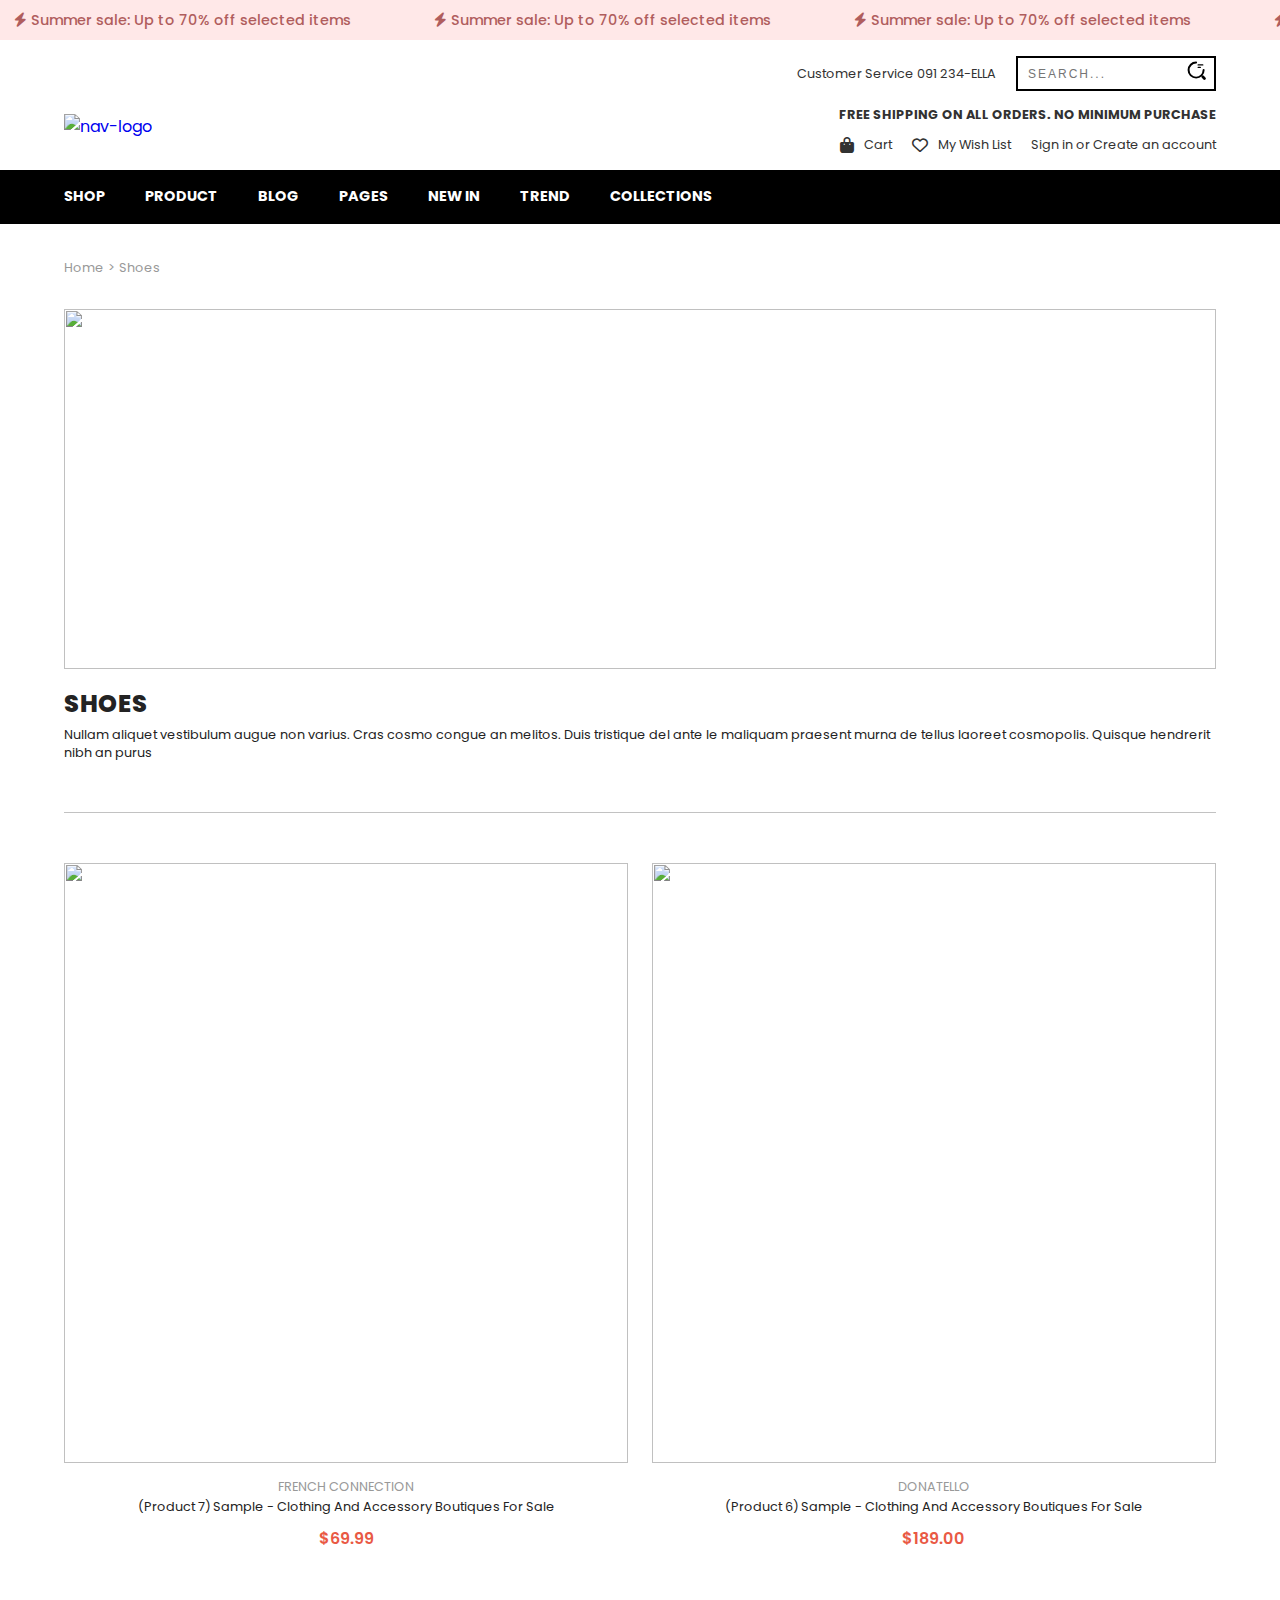
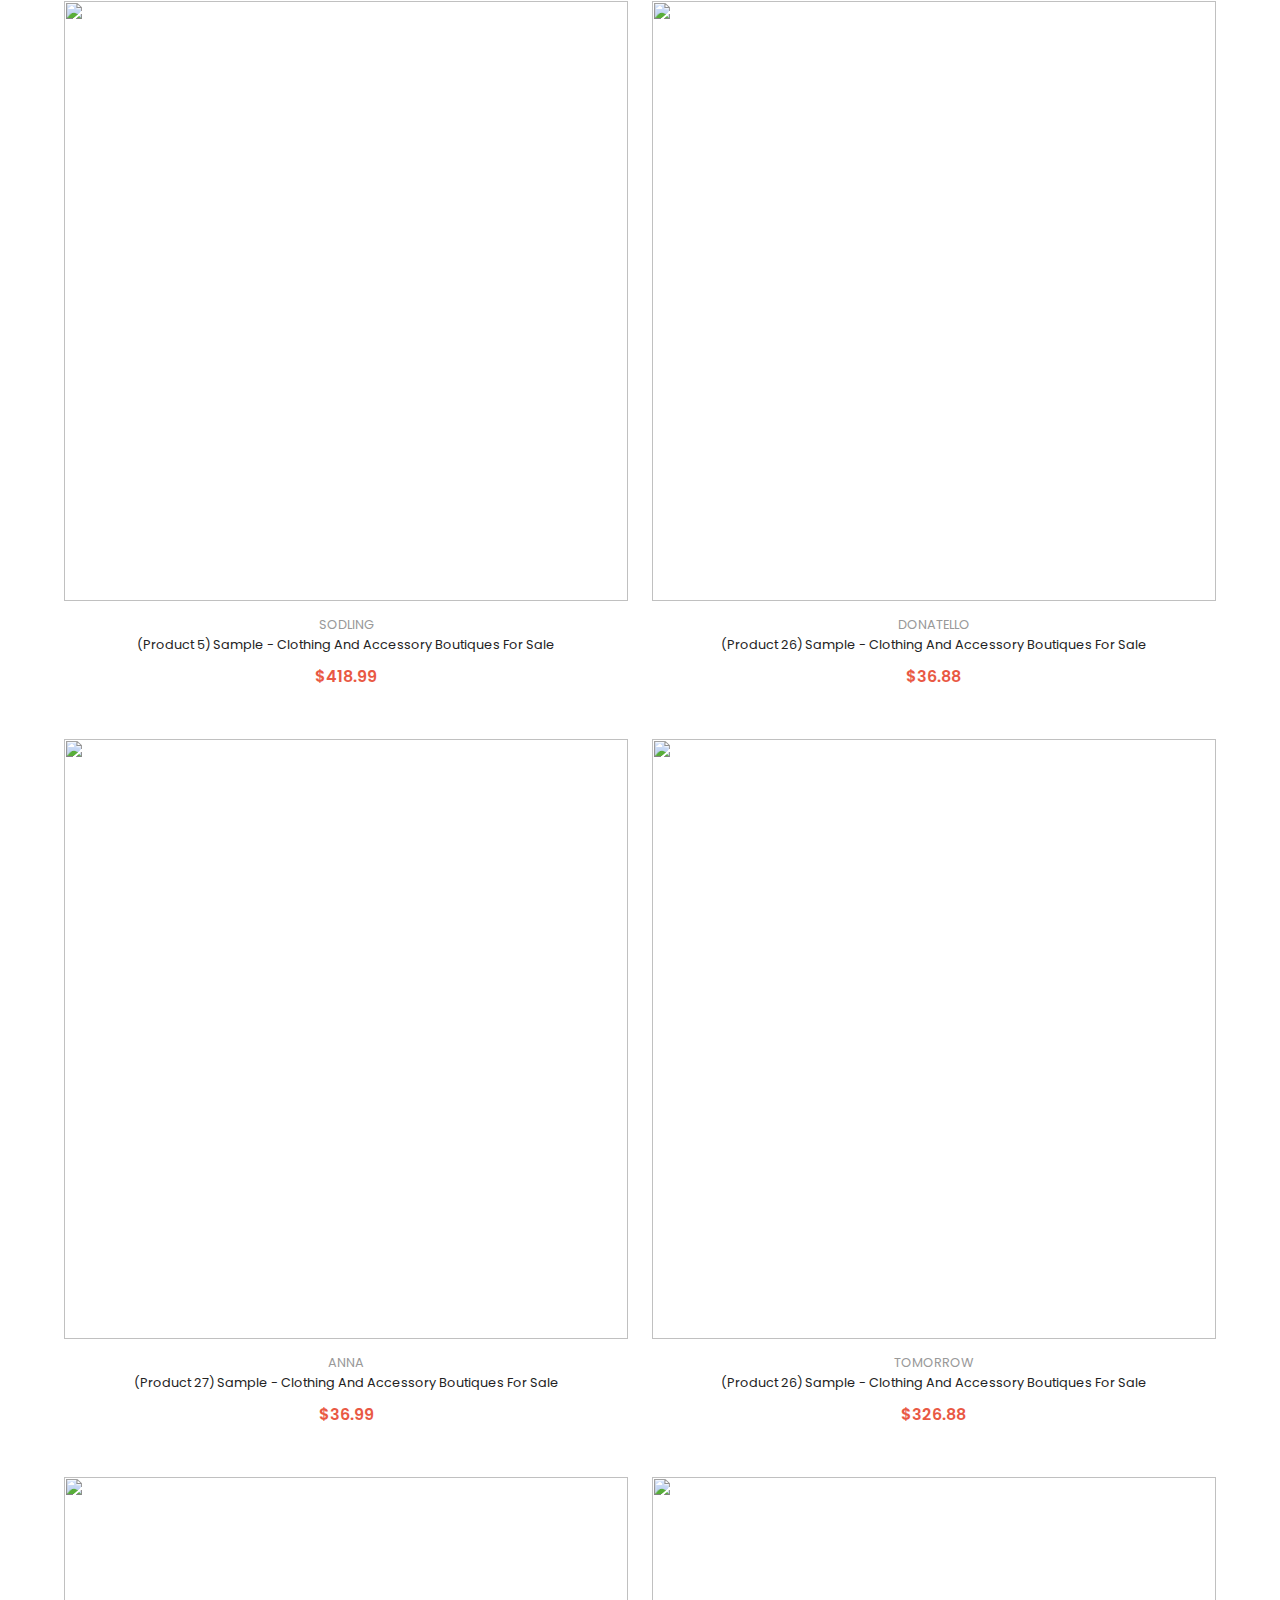
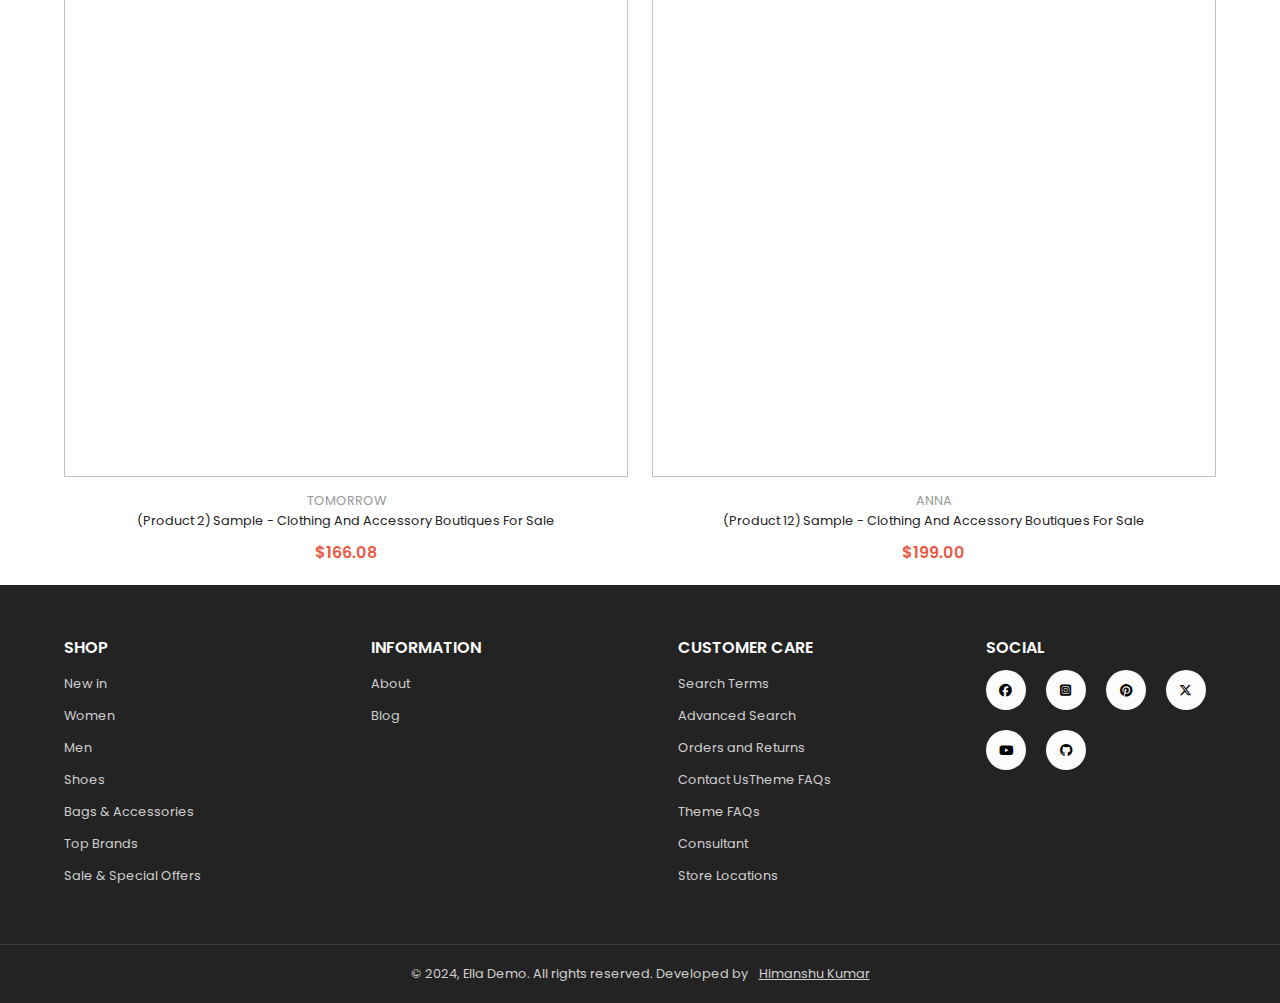
==== shoes.html @ ddeb11de "add m page" ====
<!DOCTYPE html>
<html lang="en">

<head>
    <meta charset="UTF-8">
    <meta name="viewport" content="width=device-width, initial-scale=1.0">
    <title>Ella - Collection</title>
    <link rel="shortcut icon" href="./Assets/favicon_32x32.png" type="image/png" />
    <!-- style -->
    <link rel="stylesheet" href="style.css" />
    <!-- responsive -->
    <link rel="stylesheet" href="query.css" />
    <!-- icons -->
    <link rel="stylesheet" href="https://cdnjs.cloudflare.com/ajax/libs/font-awesome/6.7.2/css/all.min.css"
        integrity="sha512-Evv84Mr4kqVGRNSgIGL/F/aIDqQb7xQ2vcrdIwxfjThSH8CSR7PBEakCr51Ck+w+/U6swU2Im1vVX0SVk9ABhg=="
        crossorigin="anonymous" referrerpolicy="no-referrer" />
</head>

<body>
    <!-- text scroll -->
    <div class="slider-wrapper">
        <div class="slider" id="slider">
            <div class="slide">
                <span>
                    <i class="scroll-icon fa-solid fa-bolt"></i>
                    Summer sale: Up to 70% off selected items
                </span>
            </div>
            <div class="slide">
                <span>
                    <i class="scroll-icon fa-solid fa-bolt"></i>
                    Summer sale: Up to 70% off selected items
                </span>
            </div>
            <div class="slide">
                <span>
                    <i class="scroll-icon fa-solid fa-bolt"></i>
                    Summer sale: Up to 70% off selected items
                </span>
            </div>
            <div class="slide">
                <span>
                    <i class="scroll-icon fa-solid fa-bolt"></i>
                    Summer sale: Up to 70% off selected items
                </span>
            </div>
            <div class="slide">
                <span>
                    <i class="scroll-icon fa-solid fa-bolt"></i>
                    Summer sale: Up to 70% off selected items
                </span>
            </div>
            <div class="slide">
                <span>
                    <i class="fa-solid fa-bolt"></i>
                    Summer sale: Up to 70% off selected items
                </span>
            </div>
        </div>
    </div>

    <!-- header -->
    <header>
        <!-- navbar -->
        <div class="nav-wrapper">
            <nav class="nav">
                <div class="logo">
                    <a href="./index.html">
                        <img class="logo-img"
                            src="https://new-ella-demo.myshopify.com/cdn/shop/files/ella-logo-black-compressor.png?v=1629858814&width=300"
                            alt="nav-logo" />
                    </a>
                </div>

                <div class="nav-contents">
                    <div class="nav-header">
                        <span class="customer">Customer Service 091 234-ELLA</span>

                        <div class="search">
                            <div class="input-container">
                                <input type="text" name="text" class="input" placeholder="search..." />
                                <span class="icon">
                                    <svg width="19px" height="19px" viewBox="0 0 24 24" fill="none"
                                        xmlns="http://www.w3.org/2000/svg">
                                        <g id="SVGRepo_bgCarrier" stroke-width="0"></g>
                                        <g id="SVGRepo_tracerCarrier" stroke-linecap="round" stroke-linejoin="round">
                                        </g>
                                        <g id="SVGRepo_iconCarrier">
                                            <path opacity="1" d="M14 5H20" stroke="#000" stroke-width="1.5"
                                                stroke-linecap="round" stroke-linejoin="round"></path>
                                            <path opacity="1" d="M14 8H17" stroke="#000" stroke-width="1.5"
                                                stroke-linecap="round" stroke-linejoin="round"></path>
                                            <path
                                                d="M21 11.5C21 16.75 16.75 21 11.5 21C6.25 21 2 16.75 2 11.5C2 6.25 6.25 2 11.5 2"
                                                stroke="#000" stroke-width="2.5" stroke-linecap="round"
                                                stroke-linejoin="round"></path>
                                            <path opacity="1" d="M22 22L20 20" stroke="#000" stroke-width="3.5"
                                                stroke-linecap="round" stroke-linejoin="round"></path>
                                        </g>
                                    </svg>
                                </span>
                            </div>
                        </div>
                    </div>

                    <div class="free-ship">
                        <span class="ship-t">Free shipping on All Orders. No Minimum Purchase</span>
                    </div>

                    <div class="nav-link-btns">
                        <div class="shop">
                            <a class="shop-btn nav-i-btn" href="#">
                                <i class="fa-solid fa-bag-shopping nav-icons"></i>
                                Cart
                            </a>
                        </div>
                        <div class="shop-details">
                            <div class="shop-head">
                                <span>Cart</span>

                                <div class="shop-cancle"></div>
                            </div>
                            <div class="shop-items">No Items</div>
                        </div>

                        <div class="wish">
                            <a class="wish-btn nav-i-btn" href="#">
                                <i class="fa-regular fa-heart nav-icons"></i>
                                My Wish List
                            </a>
                        </div>
                        <div class="wish-details">
                            <div class="wish-head">
                                <span>Wish List</span>

                                <div class="wish-cancle"></div>
                            </div>
                            <div class="wish-items">No Items</div>
                        </div>

                        <div class="sign-up">
                            <a class="sign-btn" href="#">Sign in or Create an account</a>
                        </div>
                    </div>
                </div>
            </nav>
        </div>

        <!-- nav footer -->
        <div class="nav-footer-wrapper">
            <div class="res-nav">
                <div class="hamburger-search">
                    <div class="hamburger">
                        <div class="line-h"></div>
                        <div class="line-h"></div>
                        <div class="line-h"></div>
                    </div>

                    <div class="res-search">
                        <div class="input-container">
                            <input type="text" name="text" class="input" placeholder="search..." />
                            <span class="icon">
                                <svg width="19px" height="19px" viewBox="0 0 24 24" fill="none"
                                    xmlns="http://www.w3.org/2000/svg">
                                    <g id="SVGRepo_bgCarrier" stroke-width="0"></g>
                                    <g id="SVGRepo_tracerCarrier" stroke-linecap="round" stroke-linejoin="round"></g>
                                    <g id="SVGRepo_iconCarrier">
                                        <path opacity="1" d="M14 5H20" stroke="#000" stroke-width="1.5"
                                            stroke-linecap="round" stroke-linejoin="round"></path>
                                        <path opacity="1" d="M14 8H17" stroke="#000" stroke-width="1.5"
                                            stroke-linecap="round" stroke-linejoin="round"></path>
                                        <path
                                            d="M21 11.5C21 16.75 16.75 21 11.5 21C6.25 21 2 16.75 2 11.5C2 6.25 6.25 2 11.5 2"
                                            stroke="#000" stroke-width="2.5" stroke-linecap="round"
                                            stroke-linejoin="round"></path>
                                        <path opacity="1" d="M22 22L20 20" stroke="#000" stroke-width="3.5"
                                            stroke-linecap="round" stroke-linejoin="round"></path>
                                    </g>
                                </svg>
                            </span>
                        </div>
                    </div>
                </div>

                <div class="user-shop">
                    <div class="shop">
                        <a class="shop-btn nav-i-btn res-shop" href="#">
                            <i class="fa-solid fa-bag-shopping nav-icons res-s"></i>
                            Cart
                        </a>

                        <div class="shop-details">
                            <div class="shop-head">
                                <span>Cart</span>

                                <div class="shop-cancle"></div>
                            </div>
                            <div class="shop-items">No Items</div>
                        </div>
                    </div>

                    <div class="wish">
                        <a class="wish-btn nav-i-btn" href="#">
                            <i class="fa-solid fa-heart"></i>
                            Wish
                        </a>

                        <div class="wish-details">
                            <div class="wish-head">
                                <span>Wish List</span>

                                <div class="wish-cancle"></div>
                            </div>
                            <div class="wish-items">No Items</div>
                        </div>
                    </div>
                </div>
            </div>

            <div class="nav-footer">
                <div class="nav-footer-head">
                    <span> Menu </span>

                    <div class="cancle">
                        <div class="c-line"></div>
                    </div>
                </div>
                <a href="./shop.html" class="nav-all-a">
                    Shop
                    <div class="line"></div>
                </a>

                <a href="#">
                    Product
                    <div class="line"></div>
                </a>

                <a href="#">
                    Blog
                    <div class="line"></div>
                </a>

                <a href="#">
                    Pages
                    <div class="line"></div>
                </a>

                <a href="#">
                    New in
                    <div class="line"></div>
                </a>

                <a href="#">
                    Trend
                    <div class="line"></div>
                </a>

                <a href="#">
                    Collections
                    <div class="line"></div>
                </a>

                <div class="sign-up s-des">
                    <a class="sign-btn" href="#">Sign in or Create an account
                        <div class="line"></div>
                    </a>
                </div>

                <span class="customer d-s">Customer Service 091 234-ELLA</span>
            </div>
            <!-- nav footer end -->
        </div>
        <!-- nav end -->
    </header>
    <!-- header end -->

    <!-- account section -->
    <div class="account-wrapper">
        <div class="ac-form">
            <div class="ac-form-header">
                <div class="acc-pages">
                    <span class="acc-login"> Login </span>

                    <span class="acc-create"> Create account </span>
                </div>

                <div class="acc-c"></div>
            </div>

            <div class="create-acc">
                <div class="login-acc name-acc">
                    <div class="login-e">
                        <label class="labl" for="input">First Name</label>
                        <input class="input-e" type="text" placeholder="First Name" />
                    </div>

                    <div class="login-e last-name-acc">
                        <label class="labl" for="input">Last Name</label>
                        <input class="input-e" type="text" placeholder="Last Name" />
                    </div>

                    <div class="login-e">
                        <label class="labl" for="input">Your Email </label>
                        <input class="input-e" type="text" placeholder="Your Email" />
                    </div>

                    <div class="login-e login-p">
                        <label class="labl" for="input">Your Password</label>
                        <input class="input-e" type="text" placeholder="Your Password" />
                    </div>

                    <div class="acc-btn">
                        <button>Create</button>
                    </div>

                    <div class="c-support">
                        <span class="l-c-s">Customer Service 091 234-ELLA</span>
                    </div>
                </div>
            </div>

            <div class="login-acc">
                <div class="login-e">
                    <label class="labl" for="input">Email Address</label>
                    <input class="input-e" type="text" placeholder="Email Address" />
                </div>

                <div class="login-e login-p">
                    <label class="labl" for="input">Password</label>
                    <input class="input-e" type="text" placeholder="Password" />
                </div>

                <div class="acc-btn">
                    <button>Account</button>
                </div>

                <div class="c-support">
                    <span class="l-c-s">Customer Service 091 234-ELLA</span>
                </div>
            </div>
        </div>
    </div>
    <!-- account section end -->

    <div class="s-top">
        <div class="s-top-wrapper">
            <span>Home</span>
            <span>></span>
            <span>Shoes</span>
        </div>
    </div>

    <!-- shopping img -->
    <div class="shopping-i">
        <div class="shopping-i-wrapper">
            <img class="shopping-pic editor-pic" src="https://new-ella-demo.myshopify.com/cdn/shop/collections/category-default-1.jpg?v=1646985103&width=1100" alt="">
        </div>
    </div>

    <div class="about-shoping">
        <div class="shopping-footer">
            <h2>Shoes</h2>
            <p>Nullam aliquet vestibulum augue non varius. Cras cosmo congue an melitos. Duis tristique del ante le
                maliquam praesent murna de tellus laoreet cosmopolis. Quisque hendrerit nibh an purus</p>
        </div>
    </div>


    <!-- all products -->
    <div class="all-shopping-pro">
        <div class="shopping-product-wrapper">
            <div class="s-pro-row">
                <div class="s-pro-card">
                    <div class="s-pro-i-wrapper">
                        <img class="i-s-f" style="z-index: 1;"
                            src="https://new-ella-demo.myshopify.com/cdn/shop/products/image16xxl_fc9c3985-7db2-4101-b11a-49cd512ce9bc.jpg?v=1658136572"
                            alt="">
                        <img style="z-index: -1;"
                            src="https://new-ella-demo.myshopify.com/cdn/shop/products/image18xxl_841882af-a3f0-455b-8d81-e9049437c6b3.jpg?v=1658136587"
                            alt="">
                        <div class="quick-btn">
                            <button>
                                <a href="#">
                                    Quick Add
                                </a>
                            </button>
                        </div>
                    </div>

                    <div class="s-pro-content">
                        <span class="s-pro-head">
                            French Connection
                        </span>

                        <p class="s-pro-des">
                            (Product 7) Sample - Clothing And Accessory Boutiques For Sale
                        </p>

                        <span class="s-pro-price">
                            $69.99
                        </span>
                    </div>
                </div>

                <div class="s-pro-card">
                    <div class="s-pro-i-wrapper">
                        <img class="i-s-f" style="z-index: 1;"
                            src="https://new-ella-demo.myshopify.com/cdn/shop/products/image17xxl_f33aba8e-5f69-4522-aa19-5c3fef369fb9.jpg?v=1658141047"
                            alt="">
                        <img style="z-index: -1;"
                            src="https://new-ella-demo.myshopify.com/cdn/shop/products/image5xxl_679eab84-fbda-4153-8ce5-40d7ab4fc59d.jpg?v=1658141048"
                            alt="">
                        <div class="quick-btn">
                            <button>
                                <a href="#">
                                    Quick Add
                                </a>
                            </button>
                        </div>
                    </div>

                    <div class="s-pro-content">
                        <span class="s-pro-head">
                            Donatello
                        </span>

                        <p class="s-pro-des">
                            (Product 6) Sample - Clothing And Accessory Boutiques For Sale
                        </p>

                        <span class="s-pro-price">
                            $189.00
                        </span>
                    </div>
                </div>
            </div>



            <div class="s-pro-row">
                <div class="s-pro-card">
                    <div class="s-pro-i-wrapper">
                        <img class="i-s-f" style="z-index: 1;"
                            src="https://new-ella-demo.myshopify.com/cdn/shop/products/image12bxxl_243f353e-eda6-4878-b51e-c6588689501d.jpg?v=1658119228"
                            alt="">
                        <img style="z-index: -1;"
                            src="https://new-ella-demo.myshopify.com/cdn/shop/products/image12xxl_70ddd643-0170-4b31-9051-0cceeeea4e1c.jpg?v=1658119228"
                            alt="">
                        <div class="quick-btn">
                            <button>
                                <a href="#">
                                    Quick Add
                                </a>
                            </button>
                        </div>
                    </div>

                    <div class="s-pro-content">
                        <span class="s-pro-head">
                            Sodling
                        </span>

                        <p class="s-pro-des">
                            (Product 5) Sample - Clothing And Accessory Boutiques For Sale
                        </p>

                        <span class="s-pro-price">
                            $418.99
                        </span>
                    </div>
                </div>

                <div class="s-pro-card">
                    <div class="s-pro-i-wrapper">
                        <img class="i-s-f" style="z-index: 1;"
                            src="https://new-ella-demo.myshopify.com/cdn/shop/products/image11xxl_1ffbafc6-9789-4e17-86ce-1f6dc4405041.jpg?v=1658119228"
                            alt="">
                        <img style="z-index: -1;"
                            src="https://new-ella-demo.myshopify.com/cdn/shop/products/image11bxxl_c7f03d8c-b2b2-4ce4-8cd4-b6095578e871.jpg?v=1658119228"
                            alt="">
                        <div class="quick-btn">
                            <button>
                                <a href="#">
                                    Quick Add
                                </a>
                            </button>
                        </div>
                    </div>

                    <div class="s-pro-content">
                        <span class="s-pro-head">
                            Donatello
                        </span>

                        <p class="s-pro-des">
                            (Product 26) Sample - Clothing And Accessory Boutiques For Sale
                        </p>

                        <span class="s-pro-price">
                            $36.88
                        </span>
                    </div>
                </div>
            </div>

            <div class="s-pro-row">
                <div class="s-pro-card">
                    <div class="s-pro-i-wrapper">
                        <img class="i-s-f" style="z-index: 1;"
                            src="https://new-ella-demo.myshopify.com/cdn/shop/products/image8xxl_67b00a9a-9aa1-42f8-8370-b75b9fbbab74.jpg?v=1658139644"
                            alt="">
                        <img style="z-index: -1;"
                            src="https://new-ella-demo.myshopify.com/cdn/shop/products/image18xxl_52974151-c5ff-4378-b577-bd7d0d87103d.jpg?v=1658139646"
                            alt="">
                        <div class="quick-btn">
                            <button>
                                <a href="#">
                                    Quick Add
                                </a>
                            </button>
                        </div>
                    </div>

                    <div class="s-pro-content">
                        <span class="s-pro-head">
                            Anna
                        </span>

                        <p class="s-pro-des">
                            (Product 27) Sample - Clothing And Accessory Boutiques For Sale
                        </p>

                        <span class="s-pro-price">
                            $36.99
                        </span>
                    </div>
                </div>

                <div class="s-pro-card">
                    <div class="s-pro-i-wrapper">
                        <img class="i-s-f" style="z-index: 1;"
                            src="https://new-ella-demo.myshopify.com/cdn/shop/products/image5xxl_898dd310-0616-4c55-8b44-ac1298d58aeb.jpg?v=1658140887"
                            alt="">
                        <img style="z-index: -1;"
                            src="https://new-ella-demo.myshopify.com/cdn/shop/products/image17xxl_19d1c190-7840-4f84-b49c-172283820488.jpg?v=1658140886"
                            alt="">
                        <div class="quick-btn">
                            <button>
                                <a href="#">
                                    Quick Add
                                </a>
                            </button>
                        </div>
                    </div>

                    <div class="s-pro-content">
                        <span class="s-pro-head">
                            Tomorrow
                        </span>

                        <p class="s-pro-des">
                            (Product 26) Sample - Clothing And Accessory Boutiques For Sale
                        </p>

                        <span class="s-pro-price">
                            $326.88
                        </span>
                    </div>
                </div>
            </div>


            <div class="s-pro-row">
                <div class="s-pro-card">
                    <div class="s-pro-i-wrapper">
                        <img class="i-s-f" style="z-index: 1;"
                            src="https://new-ella-demo.myshopify.com/cdn/shop/products/image2xxl_2103c7b3-0bec-432b-a303-f21c9ace6fa1.jpg?v=1658140887"
                            alt="">
                        <img style="z-index: -1;"
                            src="https://new-ella-demo.myshopify.com/cdn/shop/products/image3xxl_58b319bb-d98b-45e4-abf3-ab92c5a6e9ed.jpg?v=1658140887"
                            alt="">
                        <div class="quick-btn">
                            <button>
                                <a href="#">
                                    Quick Add
                                </a>
                            </button>
                        </div>
                    </div>

                    <div class="s-pro-content">
                        <span class="s-pro-head">
                            Tomorrow
                        </span>

                        <p class="s-pro-des">
                            (Product 2) Sample - Clothing And Accessory Boutiques For Sale
                        </p>

                        <span class="s-pro-price">
                            $166.08
                        </span>
                    </div>
                </div>

                <div class="s-pro-card">
                    <div class="s-pro-i-wrapper">
                        <img class="i-s-f" style="z-index: 1;"
                            src="https://new-ella-demo.myshopify.com/cdn/shop/products/image7xxl.jpg?v=1658135861"
                            alt="">
                        <img style="z-index: -1;"
                            src="https://new-ella-demo.myshopify.com/cdn/shop/products/image10xxl.jpg?v=1658135861"
                            alt="">
                        <div class="quick-btn">
                            <button>
                                <a href="#">
                                    Quick Add
                                </a>
                            </button>
                        </div>
                    </div>

                    <div class="s-pro-content">
                        <span class="s-pro-head">
                            Anna
                        </span>

                        <p class="s-pro-des">
                            (Product 12) Sample - Clothing And Accessory Boutiques For Sale
                        </p>

                        <span class="s-pro-price">
                            $199.00
                        </span>
                    </div>
                </div>
            </div>
        </div>
    </div>




    <!-- footer -->
    <div class="footer-container">
        <footer>
            <div class="footer-all-link">
                <span>Shop</span>
                <ul>
                    <li><a href="#">
                            New in
                            <div class="footer-h-line"></div>
                        </a></li>
                    <li><a href="#">
                            Women
                            <div class="footer-h-line"></div>
                        </a></li>
                    <li><a href="#">
                            Men
                            <div class="footer-h-line"></div>
                        </a></li>
                    <li><a href="#">
                            Shoes
                            <div class="footer-h-line"></div>
                        </a></li>
                    <li><a href="#">
                            Bags & Accessories
                            <div class="footer-h-line"></div>
                        </a></li>
                    <li><a href="#">
                            Top Brands
                            <div class="footer-h-line"></div>
                        </a></li>
                    <li><a href="#">
                            Sale & Special Offers
                            <div class="footer-h-line"></div>
                        </a></li>
                </ul>
            </div>

            <div class="footer-all-link">
                <span>Information</span>
                <ul>
                    <li><a href="#">
                            About
                            <div class="footer-h-line"></div>
                        </a></li>
                    <li><a href="#">
                            Blog
                            <div class="footer-h-line"></div>
                        </a></li>
                </ul>
            </div>

            <div class="footer-all-link">
                <span>Customer Care</span>
                <ul>
                    <li><a href="#">
                            Search Terms
                            <div class="footer-h-line"></div>
                        </a></li>
                    <li><a href="#">
                            Advanced Search
                            <div class="footer-h-line"></div>
                        </a></li>
                    <li><a href="#">
                            Orders and Returns
                            <div class="footer-h-line"></div>
                        </a></li>
                    <li><a href="#">
                            Contact UsTheme FAQs
                            <div class="footer-h-line"></div>
                        </a></li>
                    <li><a href="#">
                            Theme FAQs
                            <div class="footer-h-line"></div>
                        </a></li>
                    <li><a href="#">
                            Consultant
                            <div class="footer-h-line"></div>
                        </a></li>
                    <li><a href="#">
                            Store Locations
                            <div class="footer-h-line"></div>
                        </a></li>
                </ul>
            </div>

            <div class="footer-all-link">
                <span>Social</span>
                <div class="social-links">
                    <div class="footer-s-l">
                        <i class="fa-brands fa-facebook"></i>
                    </div>

                    <div class="footer-s-l">
                        <i class="fa-brands fa-square-instagram"></i>
                    </div>

                    <div class="footer-s-l">
                        <i class="fa-brands fa-pinterest"></i>
                    </div>

                    <div class="footer-s-l">
                        <i class="fa-brands fa-x-twitter"></i>
                    </div>

                    <div class="footer-s-l">
                        <i class="fa-brands fa-youtube"></i>
                    </div>

                    <div class="footer-s-l">
                        <i class="fa-brands fa-github"></i>
                    </div>

                </div>
            </div>
        </footer>
        <div class="copy-right">
            <div class="copy-wrapper">
                <div class="copy">
                    © 2024, Ella Demo. All rights reserved. Developed by <a href="#">Himanshu Kumar</a>
                </div>
            </div>
        </div>
    </div>
    <!-- footer end -->

    <!-- scripts -->
    <script src="jquery.js"></script>
    <script src="script.js"></script>
</body>

</html>
---- style.css ----
@import url('https://fonts.googleapis.com/css2?family=Poppins:ital,wght@0,100;0,200;0,300;0,400;0,500;0,600;0,700;0,800;0,900;1,100;1,200;1,300;1,400;1,500;1,600;1,700;1,800;1,900&display=swap');

:root {
    --scroll-text-: #b05d5d;
    --scroll-text-bg: #ffe8e8;
    --nav-text: #323232;
    --nav-footer: #000000;
    --nav-footer-text: #ffffff;
    --hero-text: #232323;
}

* {
    padding: 0;
    margin: 0;
    box-sizing: border-box;
}

html,
body {
    font-family: "Poppins", sans-serif;
    scroll-behavior: smooth;
    /* overflow: hidden; */
}

/* text scroll */
.slider-wrapper {
    display: flex;
    overflow: hidden;
    width: 100%;
    position: relative;
    background-color: var(--scroll-text-bg);
}

.slider {
    display: flex;
    white-space: nowrap;
}

.slide {
    display: inline-block;
    width: 300px;
    height: 40px;
    margin: 0 60px;
    display: flex;
    align-items: center;
}

.slide span {
    color: var(--scroll-text-);
    font-size: .9rem;
    font-weight: 500;
}

.scroll-icon {
    margin-left: 5px;
}

/* navbar */
.nav-wrapper {
    width: 100%;
    display: flex;
    align-items: center;
    justify-content: center;
    padding: 1rem 0;
}

.nav {
    width: 60%;
    height: fit-content;
    display: flex;
    justify-content: space-between;
}

.logo {
    width: 30%;
    display: flex;
    position: relative;
}

.logo-img {
    height: 40px;
    object-fit: cover;
    position: absolute;
    bottom: 0;
    left: 0;
}

.customer {
    font-size: .8rem;
    color: var(--nav-text);
}

.nav-header {
    display: flex;
    align-items: center;
    gap: 20px;
}

.nav-contents {
    width: 70%;
    display: flex;
    flex-direction: column;
    align-items: end;
}

/* nav search */

.input-container {
    width: 200px;
    position: relative;
}

.icon {
    position: absolute;
    right: 10px;
    top: calc(50% + 5px);
    transform: translateY(calc(-50% - 5px));
}

.input {
    width: 100%;
    height: 35px;
    padding: 10px;
    transition: .2s linear;
    border: 2.5px solid var(--nav-footer);
    font-size: 12px;
    text-transform: uppercase;
    letter-spacing: 2px;
}

.input:focus {
    outline: none;
    border: 0.5px solid var(--nav-footer);
    box-shadow: -5px -5px 0px var(--nav-footer);
}

.input-container:hover>.icon {
    animation: anim 1s linear infinite;
}

@keyframes anim {

    0%,
    100% {
        transform: translateY(calc(-50% - 5px)) scale(1);
    }

    50% {
        transform: translateY(calc(-50% - 5px)) scale(1.1);
    }
}

.free-ship,
.nav-link-btns {
    margin-top: 10px;
}

.ship-t {
    font-weight: 700;
    font-size: .8rem;
    text-transform: uppercase;
    color: var(--nav-text);
}

.nav-link-btns {
    display: flex;
    align-items: center;
    gap: 20px;
}

.shop-btn,
.wish-btn {
    text-decoration: none;
    display: flex;
    align-items: center;
    gap: 10px;
    font-size: .8rem;
    color: var(--nav-text);
}

.sign-btn {
    text-decoration: none;
    font-size: .8rem;
    color: var(--nav-text);
    transition: .2s all;
}

.sign-btn:hover {
    text-decoration: underline;
}

.sign-up {
    display: flex;
    align-items: center;

}

.nav-icons {
    font-size: 1rem !important;
    transition: .2s all;
}

.nav-i-btn:hover .nav-icons {
    transform: scale(1.1);
}

.nav-footer-wrapper {
    width: 100%;
    display: flex;
    justify-content: center;
    background-color: var(--nav-footer);
    padding: 16px 0;
}

.nav-footer {
    width: 60%;
    display: flex;
    gap: 40px;
    position: relative;
}

.nav-footer a {
    text-decoration: none;
    color: var(--nav-footer-text);
    font-weight: 700;
    text-transform: uppercase;
    font-size: .9rem;
}

.line {
    width: 0%;
    height: 1px;
    background-color: var(--nav-footer-text);
    transition: .2s all;
}

.nav-footer a:hover .line {
    width: 100%;
}

.res-nav {
    display: none;
}

.nav-footer-head {
    display: none;
}

.d-s {
    display: none;
}

.shop-details {
    position: fixed;
    height: 100%;
    width: 400px;
    background-color: #fafafa;
    right: -400px;
    top: 0;
    z-index: 100;
    transition: .5s all;
}

.shop-head {
    width: 100%;
    background-color: var(--nav-footer);
    height: 50px;
    padding: 0 10px;
    display: flex;
    align-items: center;
    justify-content: space-between;
}

.shop-head span {
    font-size: .9rem;
    font-weight: 600;
    color: var(--nav-footer-text);
}

.shop-cancle {
    width: 32px;
    height: 4px;
    margin: 8px;
    background-color: var(--nav-footer-text);
}

.shop-items {
    padding: 10px;
    color: var(--nav-text);
}

.wish-details {
    position: fixed;
    height: 100%;
    width: 400px;
    background-color: #fafafa;
    right: -400px;
    top: 0;
    z-index: 100;
    transition: .5s all;
}

.wish-head {
    width: 100%;
    background-color: var(--nav-footer);
    height: 50px;
    padding: 0 10px;
    display: flex;
    align-items: center;
    justify-content: space-between;
}

.wish-head {
    font-size: .9rem;
    font-weight: 600;
    color: var(--nav-footer-text);
}

.wish-cancle {
    width: 32px;
    height: 4px;
    margin: 8px;
    background-color: var(--nav-footer-text);
}

.wish-items {
    padding: 10px;
    color: var(--nav-text);
}

.s-des {
    display: none;
}

/* nav end */

/* account section */
.account-wrapper {
    position: fixed;
    top: 0;
    left: 0;
    width: 100%;
    height: 100vh;
    z-index: 100;
    background-color: #0000008f;
    display: flex;
    justify-content: end;
    visibility: hidden;
    opacity: 0;
    transition: .5s all;
}

.ac-form {
    width: 400px;
    height: 100%;
    background-color: #fafafa;
    transform: translateX(400px);
    transition: .5s all;
    position: relative;
}

.ac-form-header {
    width: 100%;
    height: 50px;
    background-color: #000000;
    padding: 0 10px;
    display: flex;
    align-items: center;
    justify-content: space-between;
}

.acc-login,
.acc-create {
    color: var(--nav-footer-text);
    font-size: .9rem;
    font-weight: 600;
    cursor: pointer;
}

.acc-create:hover {
    text-decoration: underline;
}

.acc-login:hover {
    text-decoration: underline;
}

.acc-c {
    width: 32px;
    height: 4px;
    margin: 8px;
    background-color: var(--nav-footer-text);
}

.acc-pages {
    display: flex;
    align-items: center;
    gap: 20px;
}

.create-acc {
    position: absolute;
    top: 50px;
    right: 0;
    width: 100%;
    height: 100%;
    background-color: #fafafa;
    transition: .5s all;
    visibility: hidden;
    opacity: 0;
    transform: translateX(100%);
}

.login-acc {
    padding: 20px;
}

.login-e {
    display: flex;
    flex-direction: column;
    margin-top: 20px;
}

.labl {
    font-size: .8rem;
    color: var(--nav-footer);
}

.input-e {
    margin-top: 8px;
    border: 0;
    outline: 1px solid #0000007a;
    padding: 15px 10px;
}

.input-e::placeholder {
    color: #0000007a;
    letter-spacing: 1px;
}

.login-p {
    margin-top: 20px;
}

.acc-btn {
    margin-top: 20px;
}

.acc-btn button {
    width: 100%;
    height: 50px;
    border: none;
    background-color: var(--nav-footer);
    color: var(--nav-footer-text);
    font-size: .9rem;
    font-weight: 600;
    text-transform: uppercase;
}

.c-support {
    position: absolute;
    bottom: 20px;
    left: 50%;
    transform: translateX(-50%);
}

.l-c-s {
    font-size: .8rem !important;
    color: var(--nav-text);
}

.last-name-acc {
    margin-top: 20px;
}

/* account section end */


/* front entry */
.front-entry {
    width: 100%;
    height: 100vh;
    position: fixed;
    top: 0;
    right: 0;
    z-index: 100;
    background-color: #00000085;
    display: flex;
    justify-content: center;
    align-items: center;
    transition: .5s all;
    visibility: hidden;
    opacity: 0;
}

.front-pic {
    width: 500px;
    height: 500px;
    transform: translateX(120px);
    transition: .6s all;
}

.front-pic img {
    width: 100%;
    height: 100%;
    object-fit: cover;
    object-position: center;
}

.front-form {
    width: 500px;
    height: 500px;
    background-color: #fafafa;
    padding: 60px;
    position: relative;
}

.front-form h2 {
    text-transform: uppercase;
    font-size: 1.8rem;
    text-align: center;
    color: #000000;
}

.front-form p {
    font-size: 1rem;
    color: var(--nav-text);
    text-align: center;
    margin-top: 5px;
}

.front-inputs {
    margin-top: 20px;
    display: flex;
    flex-direction: column;
    gap: 15px;
}

.front-inputs input {
    border: none;
    outline: 0;
    outline: 1px solid #0000007a;
    padding: 20px 10px;
}

.front-inputs button {
    width: 100%;
    height: 50px;
    border: none;
    background-color: var(--nav-footer);
    color: var(--nav-footer-text);
    font-size: .9rem;
    font-weight: 600;
    text-transform: uppercase;
}

.social-front {
    display: flex;
    justify-content: center;
    gap: 20px;
    margin-top: 20px;
}

.social-front a {
    font-size: 1.3rem;
    color: var(--nav-text);
}

.f-c {
    position: absolute;
    top: -20px;
    right: -20px;
    background-color: #000000;
    padding: 10px;
}

.front-cancle {
    width: 30px;
    height: 4px;
    margin: 8px;
    background-color: #fafafa;
}

/* front entry end */



/* hero */
.hero {
    position: relative;
}

.hero-img {
    width: 100%;
    height: 75vh;
    object-fit: cover;
    object-position: center;
}

.hero-disc {
    position: absolute;
    top: 40%;
    left: 20%;
    width: 400px;
    text-align: center;
}

.hero-head {
    font-size: 2rem;
    font-weight: 800;
    letter-spacing: 2px;
    color: var(--hero-text);
    display: flex;
    flex-direction: column;
    align-items: center;
}

.hero-head-line {
    width: 50px;
    height: 2px;
    background-color: var(--hero-text);
    margin-top: 15px;
}

.hero-about {
    font-size: .8rem;
    color: var(--hero-text);
    margin-top: 20px;
}

.hero-btn {
    margin-top: 20px;
    padding: 15px 60px;
    border: none;
    background-color: var(--hero-text);
    transition: .1s all;
}

.hero-btn a {
    text-decoration: none;
    color: var(--nav-footer-text);
    font-size: .9rem;
    font-weight: 600;
    text-transform: uppercase;
    transition: .4s all;
}

.hero-btn:hover {
    outline: 1px solid var(--hero-text);
    background-color: var(--nav-footer-text);
}

.hero-btn:hover a {
    color: var(--hero-text);
}

/* hero end */

/* shop page */
.s-top,
.collection-wrapper,
.all-collection-store,
.shopping-i {
    width: 100%;
    display: flex;
    justify-content: center;
    margin-top: 30px;
}

.s-top-wrapper,
.collection-text,
.all-coll-stor-wrapper,
.shopping-i-wrapper,
.shopping-footer {
    width: 60%;
}

.all-coll-stor-wrapper {
    display: flex;
    flex-direction: column;
    gap: 80px;
}

.store-card {
    width: fit-content;
    text-align: center;
    width: 360px;
}

.s-top-wrapper span {
    font-size: .8rem;
    color: #999999;
}

.collection-text {
    font-size: .9rem;
    letter-spacing: 2px;
    color: var(--hero-text);
    text-transform: uppercase;
}

.coll-row {
    display: flex;
    justify-content: space-between;
}

.store-pro-i {
    width: 100%;
    height: 420px;
    object-fit: cover;
    object-position: center;
    transition: .4s all;
}

.product-s-head {
    margin-top: 10px;
    text-transform: uppercase;
    color: var(--nav-footer);
}

.product-s-total {
    font-size: .9rem;
    color: #999999;
}

.product-s-dec {
    font-size: .8rem;
    margin-top: 10px;
    color: #3c3c3c;
    line-height: 20px;
}

.shop-more-btn {
    width: 100%;
    height: fit-content;
    margin-top: 20px;
    display: flex;
    justify-content: center;
    margin-bottom: 50px;
}

.more-btn-s {
    font-size: .9rem;
    font-weight: 700;
    color: #000000;
    outline: 1px solid #000000;
    background-color: transparent;
    border: none;
    text-transform: uppercase;
    padding: 12px 50px;
    position: relative;
}

.show-more {
    visibility: hidden;
    display: none;
    opacity: 0;
    transition: .5s all;
}

.ss {
    position: absolute;
    outline: 1px solid #999999 !important;
    color: #999999 !important;
    visibility: hidden;
    transition: .5s all;
}

.store-product-img {
    overflow: hidden;
    transition: .4 all;
}

.store-card:hover .store-pro-i {
    scale: 1.1;

}

/* shop page end */




/* shopping page */

.shopping-pic {
    width: 100%;
    height: 65vh;
    object-fit: cover;
    object-position: top;
}

.about-shoping,
.all-shopping-pro {
    display: flex;
    justify-content: center;
    width: 100%;
    margin-top: 10px;
}

.shopping-footer h2 {
    font-size: 1.5rem;
    letter-spacing: 1px;
    font-weight: 800;
    color: #232323;
    text-transform: uppercase;
}

.shopping-footer p {
    font-size: .8rem;
    color: #232323;
    margin-top: 5px;
}

.all-shopping-pro {
    margin-top: 50px;
}

.shopping-product-wrapper {
    width: 60%;
    border-top: 1px solid #99999999;
}

.s-pro-row {
    display: flex;
    justify-content: space-between;
    margin-top: 50px;
}

.s-pro-card {
    width: 49%;
    height: fit-content;
}

.s-pro-card:hover .i-s-f {
    opacity: 0;
}

.s-pro-card:hover .quick-btn {
    transform: translateY(0%);
}

.s-pro-i-wrapper {
    position: relative;
    height: 600px;
    overflow: hidden;
}

.s-pro-i-wrapper img {
    width: 100%;
    height: 100%;
    object-fit: cover;
    position: absolute;
    object-position: top;
    transition: all .4s;
}

.s-pro-content {
    margin-top: 10px;
    text-align: center;
}

.s-pro-head {
    font-size: .8rem;
    color: #999999;
    text-transform: uppercase;
}

.s-pro-des {
    color: #232323;
    font-size: .8rem;
    margin-bottom: 10px;
}

.s-pro-price {
    font-size: 1rem;
    color: #e95944;
    font-weight: 600;
}

.quick-btn {
    position: absolute;
    bottom: 0;
    left: 0;
    z-index: 10;
    width: 100%;
    height: fit-content;
    background-color: #fafafa;
    padding: 25PX 0;
    display: flex;
    justify-content: center;
    transform: translateY(100%);
    transition: .4s all;
}

.quick-btn button {
    width: 90%;
    border: none;
    padding: 20px 0;
    font-size: .9rem;
    font-weight: 600;
    text-transform: uppercase;
    background: transparent;
    outline: 1px solid #000000;
    transition: .5s all;
    cursor: pointer;
}

.quick-btn button:hover {
    background-color: #000000;
}

.quick-btn button:hover a {
    color: #fafafa;
}

.quick-btn button a {
    text-decoration: none;
    color: #000000;
}

/* shopping page end */


/* offer ani */
.offer-ani {
    width: 400px;
    height: 55px;
    border-radius: 50px;
    background-color: #000000;
    position: fixed;
    bottom: 10px;
    left: 50%;
    transform: translateX(-50%);
    display: flex;
    align-items: center;
    justify-content: space-between;
    padding: 0 15px;
    visibility: hidden;
    opacity: 0;
    transition: all .4s;
    z-index: 100;
}

.offer-ani span {
    color: #fafafa;
    font-size: .9rem;
    font-weight: 500;
}

.offer-ani-cancle {
    width: 32px;
    height: 4px;
    background-color: #fafafa;
}

/* choose sec */
.choose-sec,
.arrivals-container {
    width: 100%;
    height: fit-content;
    display: flex;
    justify-content: center;
    padding: 20px 0;
}

.choose-wrapper {
    width: 60%;
    height: fit-content;
    display: flex;
    justify-content: space-between;
}

.choose-boxes {
    width: 32%;
    height: 200px;
    position: relative;
    overflow: hidden;
}

.c-i {
    width: 100%;
    height: 100%;
    object-fit: cover;
    object-position: top;
    transition: .4s all;
}

.choose-boxes:hover .c-i {
    scale: 1.1;
}

.choose-link {
    height: fit-content;
    /* padding: 10px 0; */
    position: absolute;
    top: 0;
    left: 50%;
    transform: translate(-50%);
    top: 50%;
}

.choose-link a {
    text-decoration: none;
    font-size: 1.2rem;
    color: var(--nav-footer-text);
    text-transform: uppercase;
}

.choose-link a:hover {
    text-decoration: underline;
}


/* arrivals */
.arrival-header {
    display: flex;
    justify-content: space-between;
    align-items: center;
}

.left-line,
.right-line {
    width: 32%;
    height: 2px;
    background-color: #000000;
}

.arrivals-wrapper {
    width: 60%;
}

.mid-text {
    width: 32%;
    height: fit-content;
    text-align: center;
}

.mid-text h2 {
    color: var(--nav-footer);
    font-size: 1.2rem;
    text-transform: uppercase;
}

.view-all a {
    color: #3c3c3c;
    font-size: .8rem;
    text-decoration: none;
    width: fit-content;
    text-decoration: underline;
}

.arr-row {
    display: flex;
    justify-content: space-between;
    margin-top: 25px;
}

.arrav-card {
    width: 24%;
}

.arrav-wraper {
    height: 400px;
}

.arrav-head-card {
    margin-top: 8px;
}

.arrav-card-btn button {
    padding: 15px 0;
}


/* editor */
.editor-pic {
    height: 40vh;
}


/* metro section */

.metro-pro-contrainer {
    width: 100%;
    height: 70vh;
    margin-top: 20px;
    position: relative;
}

.metro-pro-contrainer img {
    width: 100%;
    height: 100%;
    object-fit: cover;
    object-position: top;
}

.metro-dic {
    width: 400px;
    text-align: center;
    position: absolute;
    top: 40%;
    right: 20%;
}

/* footer */

.footer-container {
    width: 100%;
    height: fit-content;
    display: flex;
    flex-direction: column;
    align-items: center;
    background-color: var(--hero-text);
    margin-top: 20px;
}

footer {
    width: 60%;
    display: flex;
    justify-content: space-between;
    margin: 50px 0;
}

.footer-all-link {
    width: 20%;
    height: fit-content;
}

.footer-all-link span {
    font-size: 1rem;
    text-transform: uppercase;
    color: #ffffff;
    font-weight: 600;
}

.footer-all-link ul {
    list-style: none;
    margin-top: 10px;
}

.footer-all-link ul li {
    margin: 6px 0;
    width: fit-content;
}

.footer-all-link ul li a {
    text-decoration: none;
    font-size: .8rem;
    color: #cfcfcf;
    width: fit-content;
}

.footer-h-line {
    width: 0%;
    height: 1px;
    background-color: var(--nav-footer-text);
    transition: .2s all;
}

.footer-all-link ul li:hover .footer-h-line {
    width: 100%;
}

.social-links {
    display: flex;
    flex-wrap: wrap;
    gap: 20px;
    margin-top: 10px;
}

.footer-s-l {
    background-color: #fcfcfc;
    width: 40px;
    height: 40px;
    display: flex;
    justify-content: center;
    align-items: center;
    border-radius: 50%;
    transition: .4s all;
}

.footer-s-l i {
    color: #000000;
    font-size: .8rem;
}

.footer-s-l:hover {
    scale: 1.1;
}

.copy-right {
    width: 100%;
    border-top: 1px solid #99999937;
    display: flex;
    justify-content: center;
}

.copy-wrapper {
    text-align: center;
    padding: 20px 0;
}

.copy {
    color: #cfcfcf;
    font-size: .8rem;
}

.copy a {
    margin-left: 8px;
    color: #cfcfcf;
}

/* footer end */
---- query.css ----
@media screen and (max-width: 1366px) {

    .nav,
    .nav-footer,
    .mouseover-del,
    .s-top-wrapper,
    .all-coll-stor-wrapper,
    .collection-text,
    .shopping-product-wrapper,
    .shopping-i-wrapper,
    .shopping-footer,
    footer,
    .choose-wrapper,
    .arrivals-wrapper {
        width: 90%;
    }

    .mouseover-del {
        gap: 70px;
    }

    .hero-disc {
        left: 10% !important;
    }
}

@media screen and (max-width: 1023px) {

    /* nav */
    .nav-contents {
        display: none;
    }

    .logo {
        width: 100%;
        align-items: center;
        justify-content: center;
    }

    .logo-img {
        position: relative;
        height: 35px;
    }

    .nav-footer {
        width: 250px;
        height: 100%;
        position: fixed;
        background-color: #fafafa;
        flex-direction: column;
        top: 0;
        left: "-200px";
        visibility: hidden;
        gap: 0;
        z-index: 100;
        transition: 0.5s all;
    }

    .nav-footer-head {
        display: flex;
        align-items: center;
        justify-content: space-between;
        width: 100%;
        height: 50px;
        background-color: #000000;
        padding: 10px;
    }

    .nav-footer-head span {
        color: #ffffff;
        font-size: 0.9rem;
        font-weight: 600;
    }

    .res-nav {
        display: flex;
        justify-content: space-between;
        align-items: center;
        width: 95%;
    }

    .line-h,
    .c-line {
        width: 32px;
        height: 3px;
        margin: 8px;
        background-color: #ffffff;
    }

    .user-shop {
        display: flex;
        align-items: center;
        gap: 20px;
    }

    .hamburger-search {
        display: flex;
        align-items: center;
        gap: 20px;
    }

    .res-shop,
    .res-user i {
        color: #ffffff;
        font-size: 0.9rem;
        font-weight: 300;
    }

    .wish-btn {
        color: #ffffff;
        font-size: 0.9rem;
        font-weight: 300;
    }

    .slide span {
        font-size: 0.8rem;
    }

    .nav-footer-wrapper {
        position: relative;
    }

    .nav-footer a {
        color: #232323 !important;
        font-size: 0.8rem;
        font-weight: 500;
        padding: 15px 10px;
        width: fit-content;
    }

    .line {
        width: 100%;
        margin-top: 2px;
        background-color: #000000;
    }

    .customer {
        position: absolute;
        bottom: 10px;
        left: 10px;
    }

    .d-s {
        display: block;
    }

    .shop-details {
        position: fixed;
        right: -30%;
        top: 0;
        z-index: 100;
        width: 30%;
    }

    .wish-details {
        position: fixed;
        right: -30%;
        top: 0;
        z-index: 100;
        width: 30%;
    }

    /* nav end */

    .sign-btn:hover {
        text-decoration: none;
    }

    .s-des {
        display: flex;
    }

    /* front section */
    .front-pic,
    .front-form {
        width: 300px;
        height: 300px;
    }

    .front-form h2 {
        font-size: 1.1rem;
    }

    .front-form {
        padding: 25px;
    }

    .front-form p {
        font-size: 0.8rem;
    }

    .front-inputs input {
        padding: 15px 10px;
    }

    .front-inputs button {
        height: 40px;
    }

    .social-front a {
        font-size: 1.1rem;
    }

    .mouseover-det {
        top: 0;
        left: 0;
        width: 100%;
        height: fit-content;
        padding: 0;
        transition: 0.4s all;
    }

    .mouseover-del {
        flex-direction: column;
        gap: 10px;
        width: 100%;
    }

    .del-list {
        margin-left: 10px;
    }

    .mouseover-header {
        display: flex;
        justify-content: space-between;
        align-items: center;
        width: 100%;
        height: 50px;
        padding: 0 10px;
        background: #000000;
    }

    .mouseover-header span {
        font-size: 0.9rem;
        font-weight: 600;
        color: #fafafa;
    }

    .mouseover-back {
        width: 32px;
        height: 4px;
        background-color: #fafafa;
    }

    .del-list span {
        font-size: 0.8rem;
    }

    .mouseover-del ul li {
        font-size: 0.7rem;
        margin: 4px 0;
    }

    .hero-disc {
        left: 5%;
    }

    .hero-img {
        height: 85vh;
    }

    /* shop page */
    .s-top {
        background-color: #f6f6f6;
        margin: 0;
    }

    .s-top-wrapper {
        padding: 15px 0;
        width: 95%;
    }

    .all-coll-stor-wrapper,
    .collection-text,
    .choose-wrapper,
    .arrivals-wrapper {
        width: 95%;
    }

    .coll-row {
        flex-direction: column;
        align-items: center;
        gap: 50px;
    }

    .store-card {
        width: 80%;
    }

    .store-pro-i {
        height: 800px;
    }

    .all-coll-stor-wrapper {
        gap: 50px;
    }

    .s-pro-i-wrapper {
        height: 400px;
    }

    .quick-btn {
        transform: translateY(0);
    }

    .quick-btn button {
        padding: 15px 0;
        background-color: #000000;
    }

    .quick-btn button a {
        color: #fafafa;
    }
}

@media screen and (max-width: 768px) {

    /* nav */
    .input-container {
        width: 130px;
    }

    .shop-details {
        position: fixed;
        right: -50%;
        top: 0;
        z-index: 100;
        width: 50%;
    }

    .logo-img {
        height: 25px;
    }

    .nav-wrapper {
        padding: 0.5rem 0;
    }

    .nav-footer-wrapper {
        height: 50px;
    }

    .input-container {
        width: 110px;
    }

    .line-h {
        height: 2px;
        width: 30px;
        margin: 5px;
    }

    .input {
        font-size: 0.6rem;
    }

    .res-shop,
    .res-s,
    .wish-btn {
        font-size: 12px !important;
        text-decoration: none !important;
    }

    .user-shop {
        gap: 12px;
    }

    .hamburger-search {
        gap: 10px;
    }

    .slide span {
        font-size: 0.7rem;
    }

    .slide {
        margin: 0;
    }

    .nav-i-btn {
        display: flex;
        align-items: center;
        gap: 5px;
    }

    .sign-btn:hover {
        text-decoration: none;
    }

    .s-des {
        display: flex;
    }

    .front-entry {
        flex-direction: column-reverse;
    }

    .f-c {
        padding: 5px;
    }

    .front-cancle {
        width: 20px;
    }

    .wish-details {
        position: fixed;
        right: -50%;
        top: 0;
        z-index: 100;
        width: 50%;
    }

    .all-click-res-del {
        flex-direction: column;
        gap: 6px;
    }

    .del-list span {
        font-size: 0.8rem;
    }

    .all-click-res-del ul {
        margin-top: 8px;
    }

    .all-click-res-del ul li {
        font-size: 0.7rem;
    }

    /* nav end */

    /* hero section */

    .hero-disc {
        width: 200px;
        top: 30%;
        left: 20px !important;
    }

    .hero-img {
        height: 35vh;
        object-position: 65%;
    }

    .hero-head {
        font-size: 1.2rem;
        color: #ffffff;
    }

    .hero-head-line {
        margin-top: 5px;
        background-color: #ffffff;
    }

    .hero-about {
        font-size: 0.6rem;
        color: #ffffff;
        margin-top: 10px;
    }

    .hero-btn {
        padding: 10px 40px;
        margin-top: 10px;
    }

    .hero-btn a {
        font-size: 0.5rem;
        font-weight: 800;
    }

    .store-card {
        width: 100%;
    }

    .store-pro-i {
        height: 600px;
    }

    .product-s-head {
        font-size: 0.9rem;
    }

    .product-s-total {
        font-size: 0.7rem;
    }

    .product-s-dec {
        font-size: 0.7rem;
    }

    .s-pro-row {
        flex-direction: column;
        gap: 30px;
        margin-top: 20px;
    }

    .s-pro-card {
        width: 100%;
    }

    .shopping-product-wrapper,
    .shopping-i-wrapper,
    .shopping-footer,
    .choose-wrapper {
        width: 95%;
    }

    .s-pro-i-wrapper {
        height: 500px;
    }

    .offer-ani {
        width: 80%;
        height: 45px;
    }

    .offer-ani span {
        font-size: 0.7rem;
    }

    .offer-ani-cancle {
        height: 3px;
    }

    /* footer */
    footer {
        flex-direction: column;
        gap: 15px;
    }

    .footer-all-link {
        width: 100%;
    }

    .copy {
        font-size: 0.7rem;
        padding: 0 10px;
    }

    .choose-wrapper {
        flex-direction: column;
        gap: 20px
    }

    .choose-boxes {
        width: 100%;
        height: 250px;
    }

    .choose-link a {
        font-size: .9rem;
    }

    .mid-text h2 {
        font-size: .9rem;
    }

    .view-all a {
        font-size: .8rem;
    }

    .arr-row {
        flex-direction: column;
        gap: 20PX;
    }

    .editor-pic {
        height: 15vh;
    }

    .metro-pro-contrainer {
        height: 35vh;
    }

    .metro-dic {
        right: 8%;
        width: 200px;
    }

}
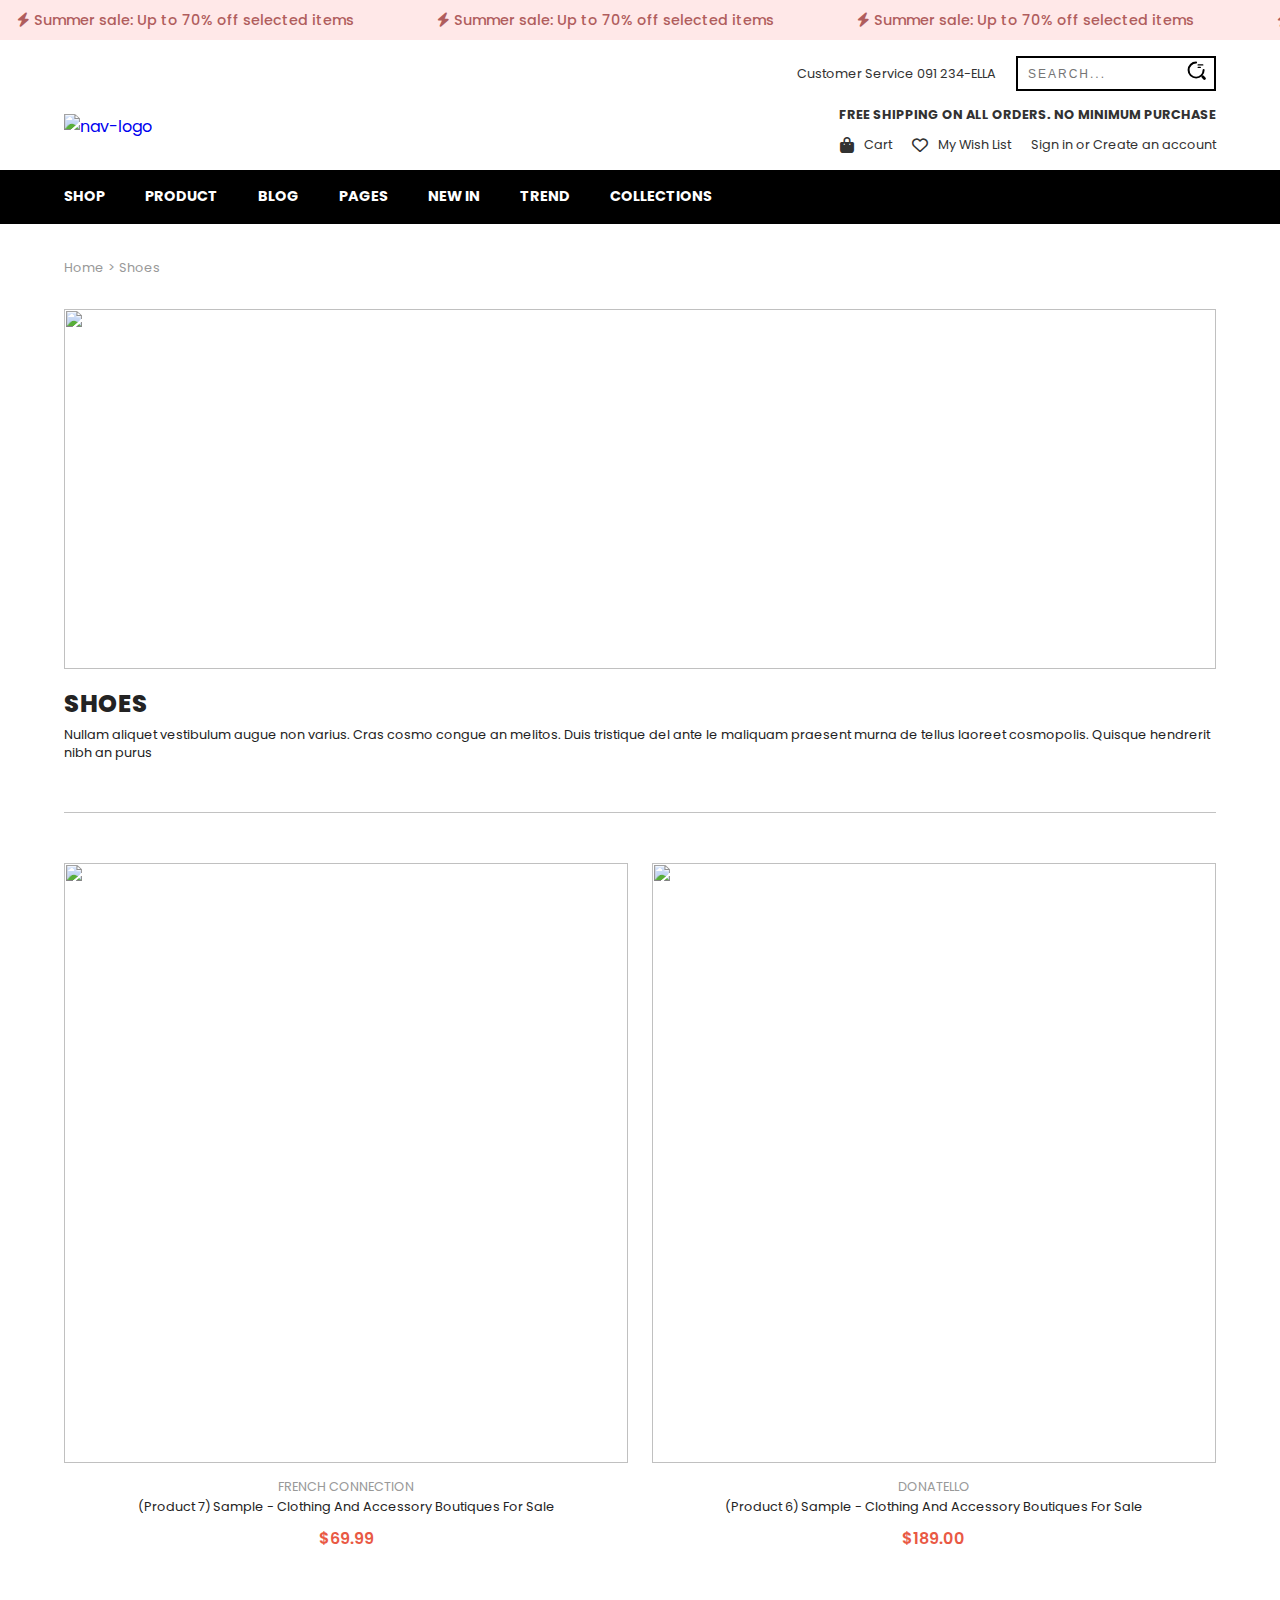
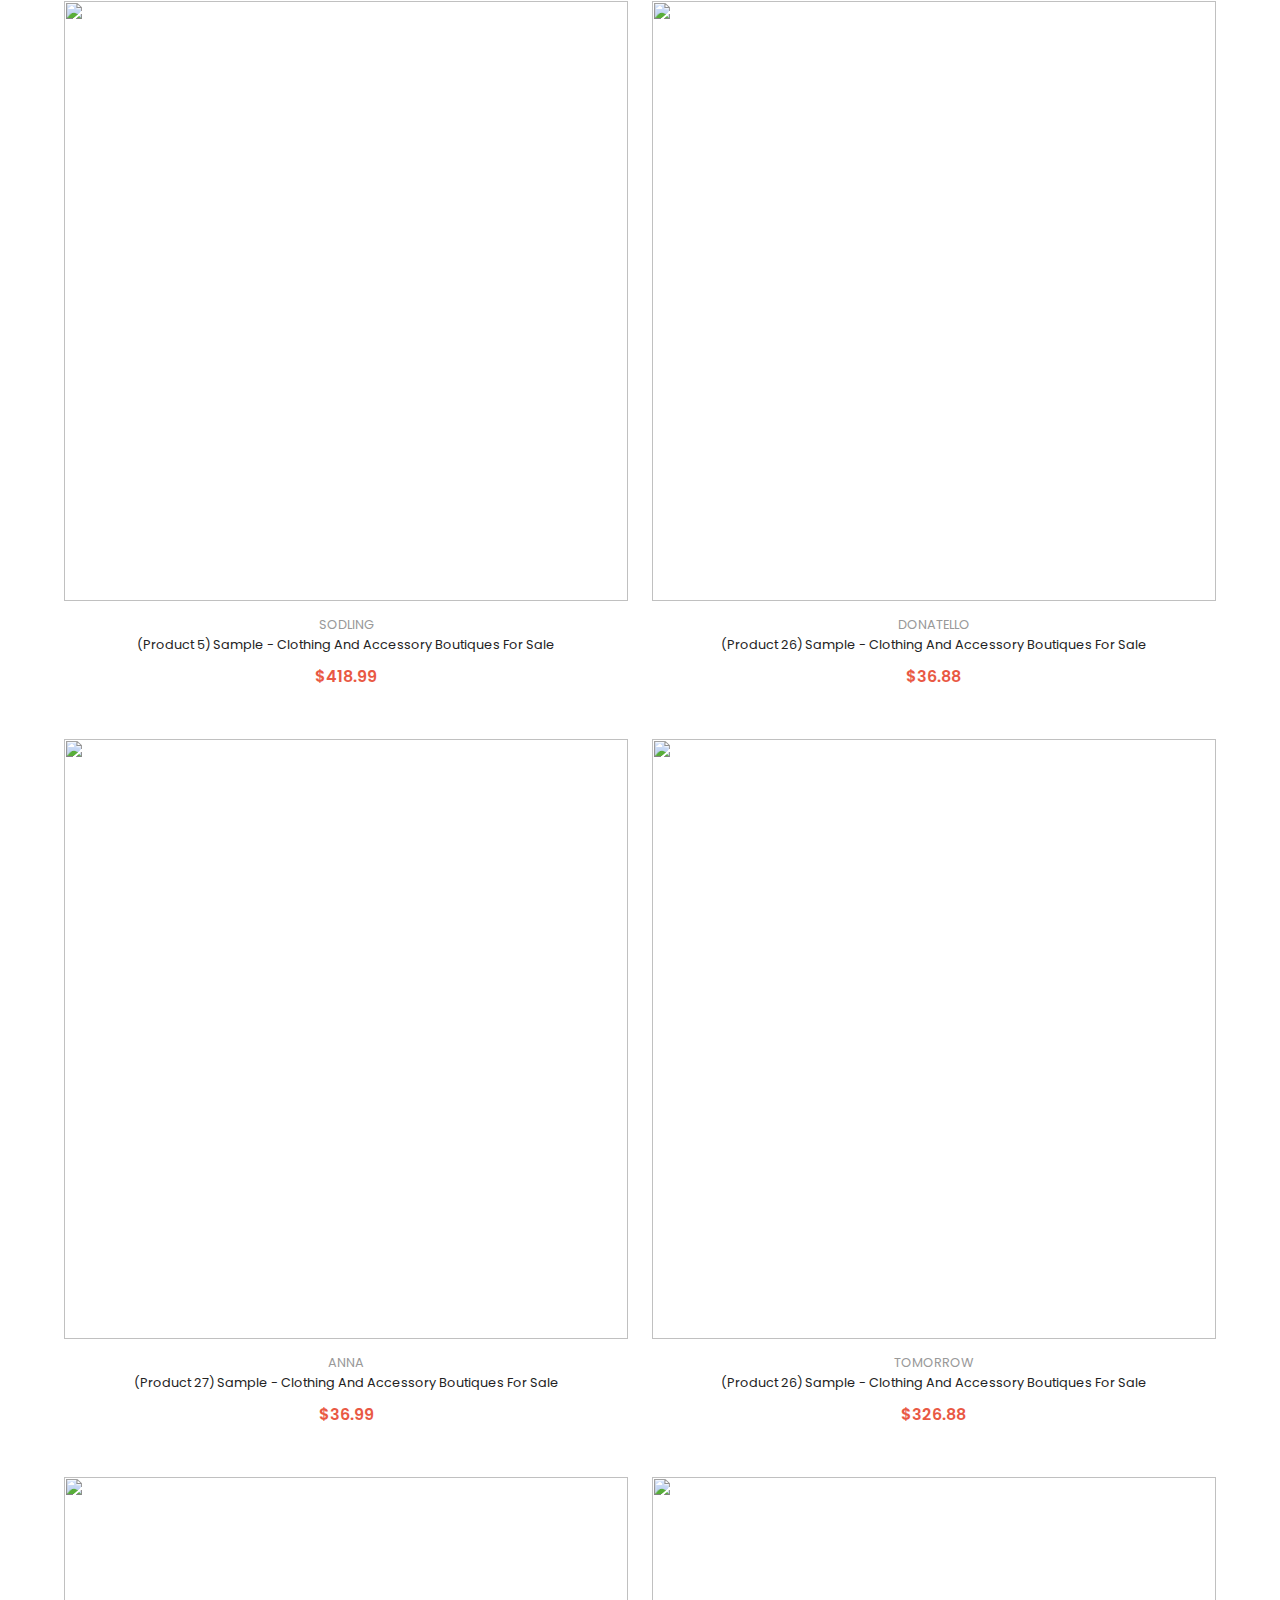
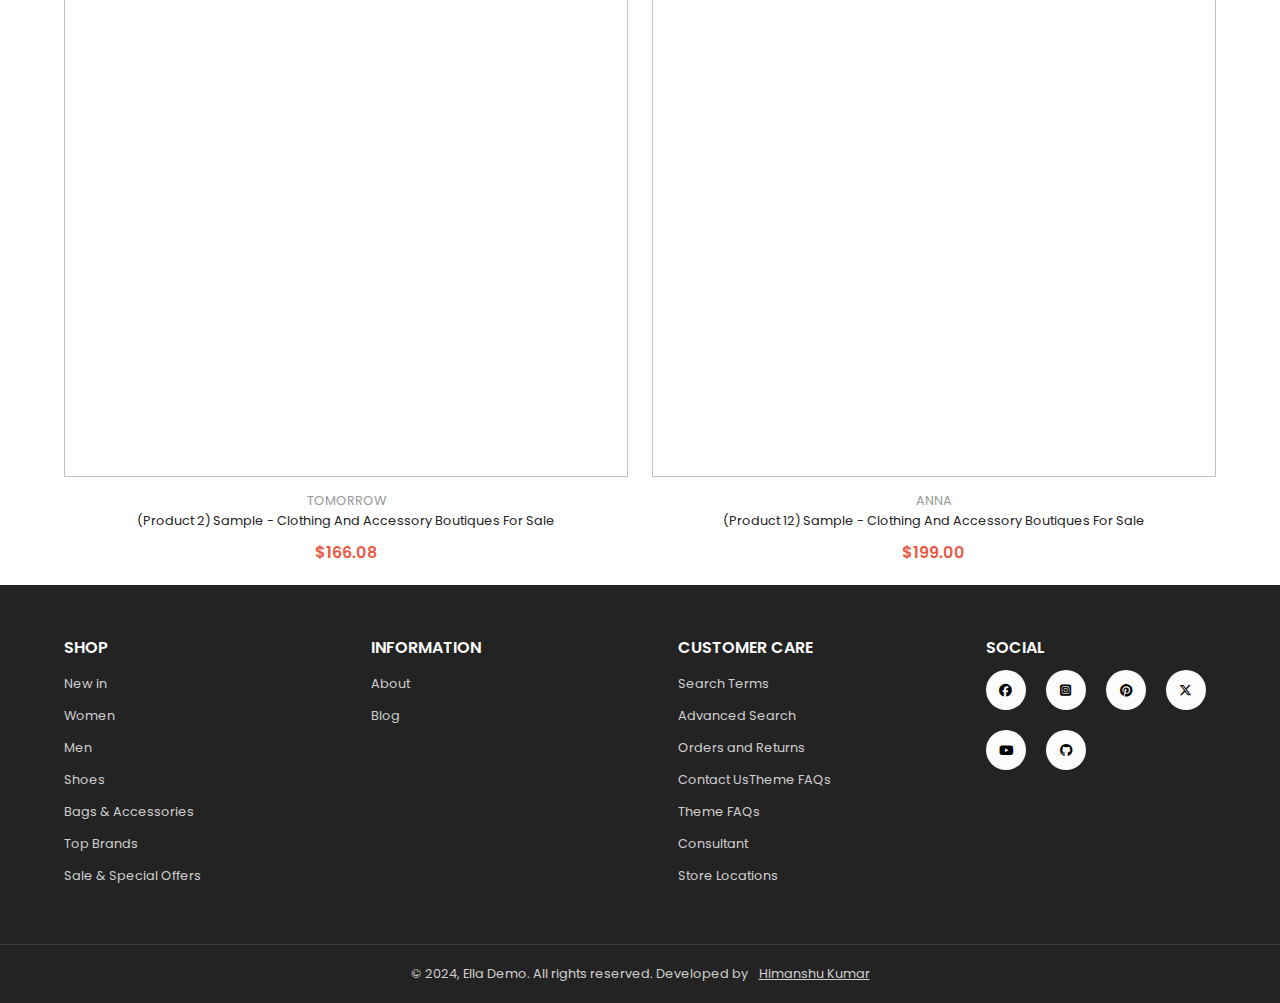
==== commit 5e7443f1: "add swiper" ====
--- a/shoes.html
+++ b/shoes.html
@@ -373,7 +373,7 @@
                 <div class="s-pro-card">
                     <div class="s-pro-i-wrapper">
                         <img class="i-s-f" style="z-index: 1;"
-                            src="https://new-ella-demo.myshopify.com/cdn/shop/products/image16xxl_fc9c3985-7db2-4101-b11a-49cd512ce9bc.jpg?v=1658136572"
+                            src="https://new-ella-demo.myshopify.com/cdn/shop/products/image9xxl-WHITE_83caf984-431d-4a94-af9b-3ef2bef87acc_775x.jpg?v=1658136776"
                             alt="">
                         <img style="z-index: -1;"
                             src="https://new-ella-demo.myshopify.com/cdn/shop/products/image18xxl_841882af-a3f0-455b-8d81-e9049437c6b3.jpg?v=1658136587"
--- a/style.css
+++ b/style.css
@@ -1103,6 +1103,41 @@
     right: 20%;
 }
 
+
+/* trending */
+.trending-wrapper {
+    margin-top: 20px;
+}
+
+.swiper-trend-wrapper {
+    margin-top: 40px;
+    width: 100%;
+    height: fit-content;
+}
+
+.swiper {
+    width: 100%;
+    height: 100%;
+}
+
+.swiper-slide {
+    width: 300px !important;
+    height: fit-content;
+}
+
+.swiper-card {
+    width: 100%;
+}
+
+.swiper {
+    width: 100%;
+    height: fit-content;
+    margin: 20px auto;
+}
+
+
+
+
 /* footer */
 
 .footer-container {
